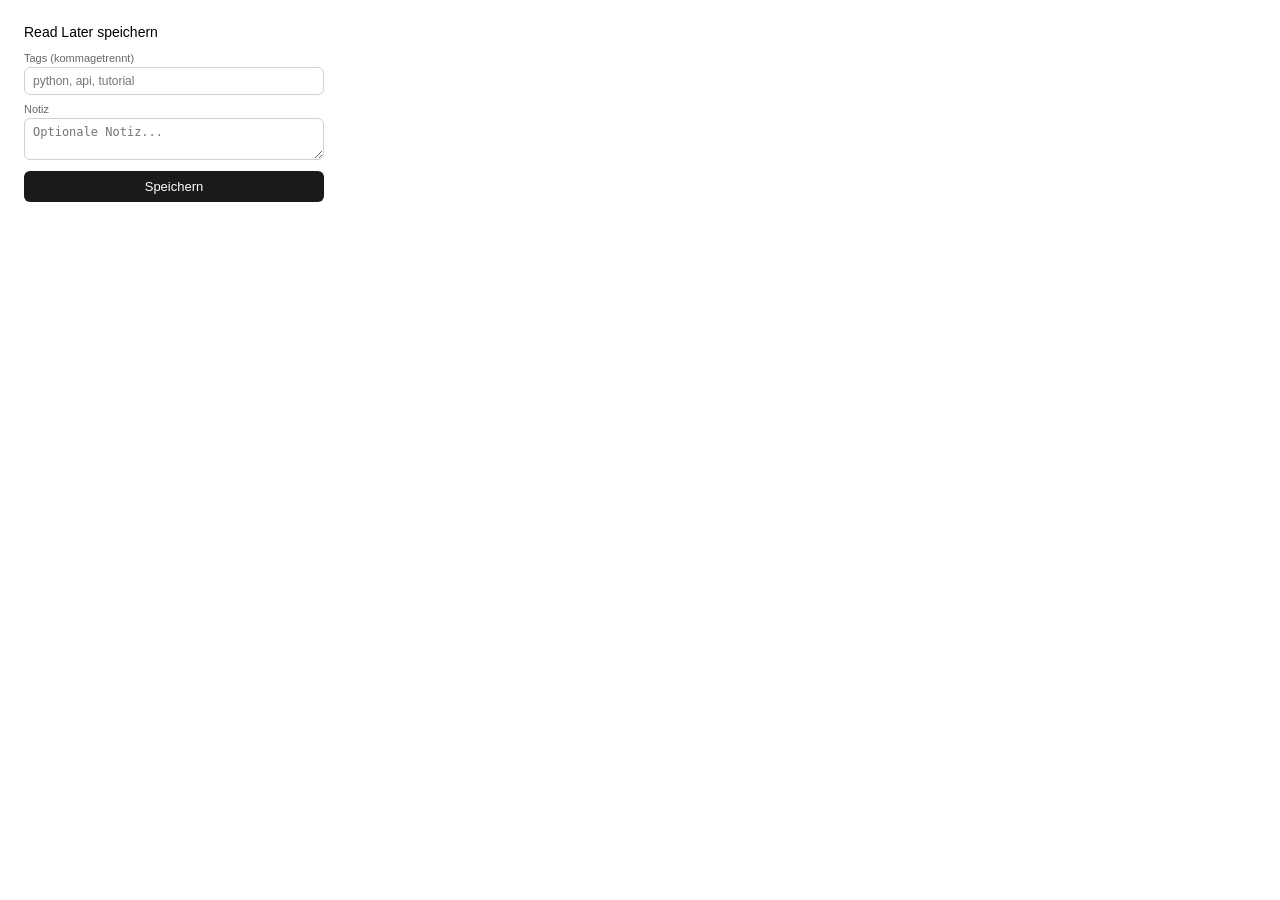
==== extension/popup.html @ f7794fae "add Chrome extension with popup and save functionality" ====
<!DOCTYPE html>
<html lang="de">
<head>
    <meta charset="UTF-8">
    <style>
        body {
            width: 300px;
            padding: 16px;
            font-family: -apple-system, BlinkMacSystemFont, "Segoe UI", sans-serif;
            font-size: 13px;
        }
        h2 {
            font-size: 14px;
            font-weight: 500;
            margin: 0 0 12px 0;
        }
        input, textarea {
            width: 100%;
            padding: 6px 8px;
            border: 0.5px solid #d0d0d0;
            border-radius: 6px;
            font-size: 12px;
            margin-bottom: 8px;
            box-sizing: border-box;
        }
        label {
            font-size: 11px;
            color: #666;
            display: block;
            margin-bottom: 3px;
        }
        button {
            width: 100%;
            background: #1a1a1a;
            color: white;
            border: none;
            border-radius: 6px;
            padding: 8px;
            font-size: 13px;
            cursor: pointer;
        }
        #status {
            font-size: 12px;
            margin-top: 8px;
            text-align: center;
        }
        .success { color: #3b6d11; }
        .error { color: #a32d2d; }
    </style>
</head>
<body>
    <h2>Read Later speichern</h2>

    <label>Tags (kommagetrennt)</label>
    <input type="text" id="tags" placeholder="python, api, tutorial">

    <label>Notiz</label>
    <textarea id="note" rows="2" placeholder="Optionale Notiz..."></textarea>

    <button id="save-btn">Speichern</button>
    <div id="status"></div>

    <script src="popup.js"></script>
</body>
</html>
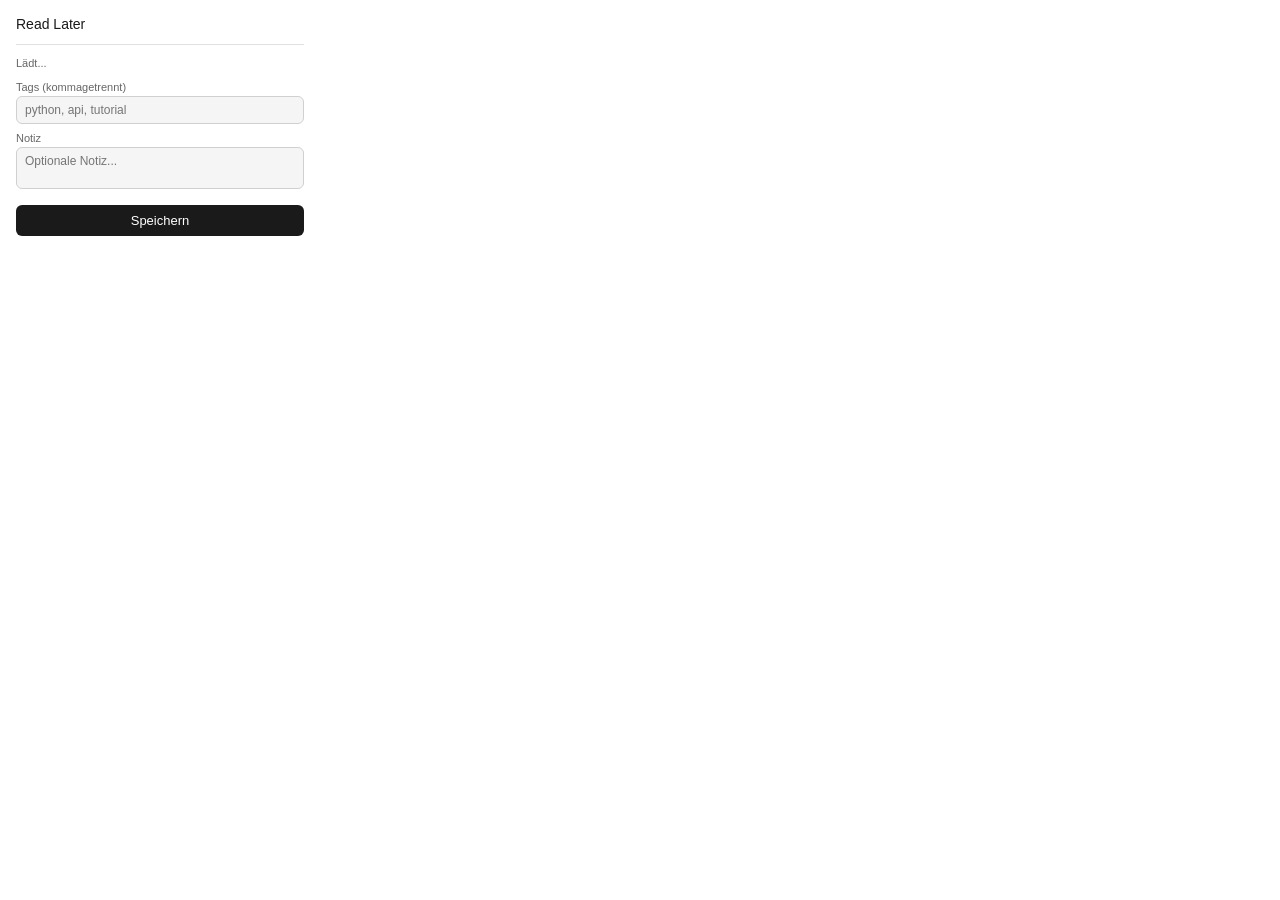
==== commit b943ce2a: "improve popup design with URL preview" ====
--- a/extension/popup.html
+++ b/extension/popup.html
@@ -3,16 +3,39 @@
 <head>
     <meta charset="UTF-8">
     <style>
+        * { box-sizing: border-box; margin: 0; padding: 0; }
         body {
-            width: 300px;
+            width: 320px;
             padding: 16px;
             font-family: -apple-system, BlinkMacSystemFont, "Segoe UI", sans-serif;
-            font-size: 13px;
+            background: #ffffff;
         }
-        h2 {
+        .header {
+            display: flex;
+            align-items: center;
+            gap: 8px;
+            margin-bottom: 12px;
+            padding-bottom: 12px;
+            border-bottom: 0.5px solid #e0e0e0;
+        }
+        .header h2 {
             font-size: 14px;
             font-weight: 500;
-            margin: 0 0 12px 0;
+            color: #1a1a1a;
+        }
+        .url-preview {
+            font-size: 11px;
+            color: #666;
+            margin-bottom: 12px;
+            white-space: nowrap;
+            overflow: hidden;
+            text-overflow: ellipsis;
+        }
+        label {
+            font-size: 11px;
+            color: #666;
+            display: block;
+            margin-bottom: 3px;
         }
         input, textarea {
             width: 100%;
@@ -21,14 +44,11 @@
             border-radius: 6px;
             font-size: 12px;
             margin-bottom: 8px;
-            box-sizing: border-box;
+            color: #1a1a1a;
+            background: #f5f5f5;
+            font-family: inherit;
         }
-        label {
-            font-size: 11px;
-            color: #666;
-            display: block;
-            margin-bottom: 3px;
-        }
+        textarea { resize: none; }
         button {
             width: 100%;
             background: #1a1a1a;
@@ -38,18 +58,24 @@
             padding: 8px;
             font-size: 13px;
             cursor: pointer;
+            margin-top: 4px;
         }
+        button:hover { background: #333; }
         #status {
             font-size: 12px;
             margin-top: 8px;
             text-align: center;
+            min-height: 16px;
         }
         .success { color: #3b6d11; }
         .error { color: #a32d2d; }
     </style>
 </head>
 <body>
-    <h2>Read Later speichern</h2>
+    <div class="header">
+        <h2>Read Later</h2>
+    </div>
+    <div class="url-preview" id="url-preview">Lädt...</div>
 
     <label>Tags (kommagetrennt)</label>
     <input type="text" id="tags" placeholder="python, api, tutorial">
